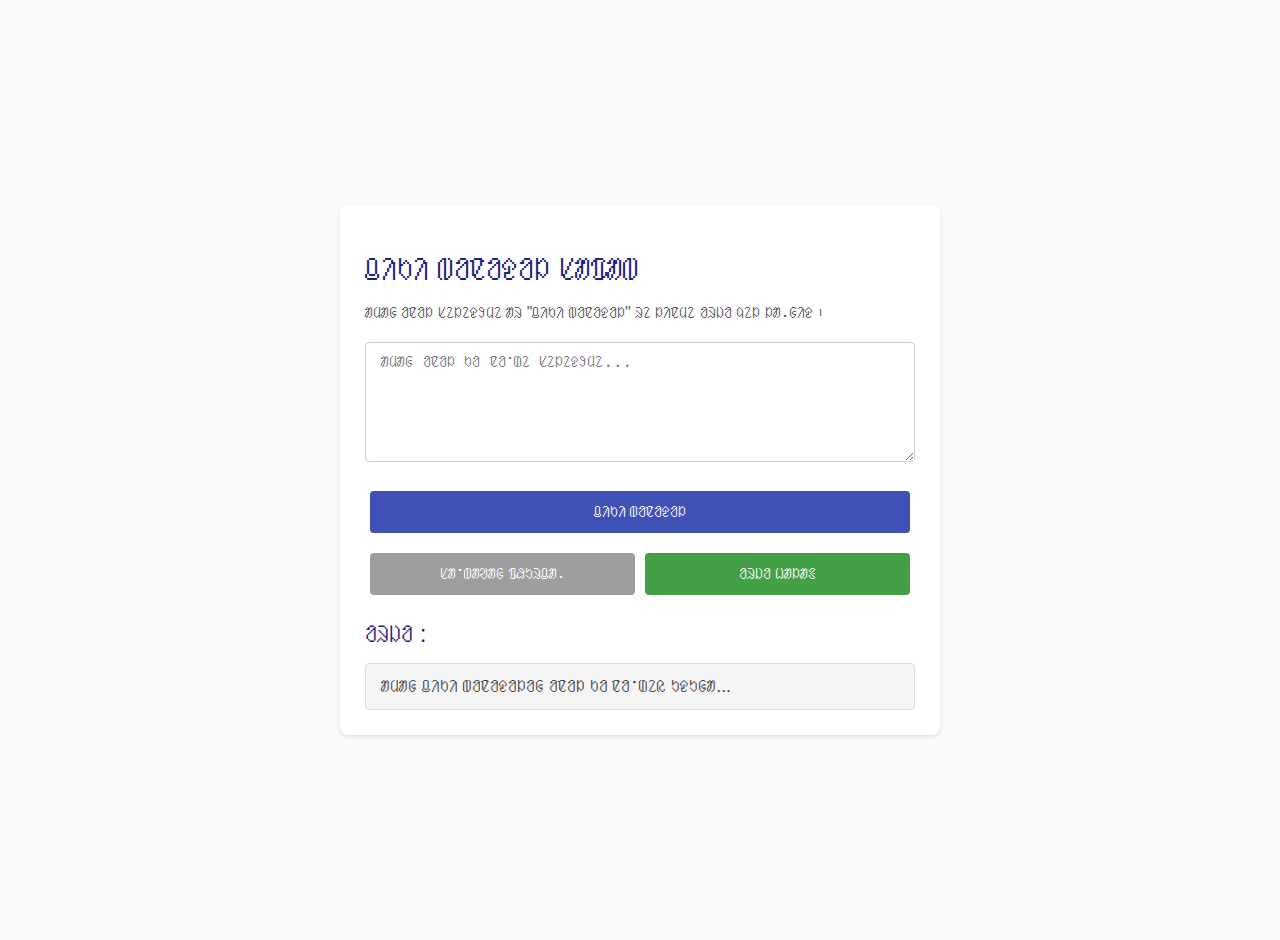
==== devn/index.html @ d57c360c "improved" ====
<!DOCTYPE html>
<html lang="en">
<head>
    <meta charset="UTF-8">
    <meta name="viewport" content="width=device-width, initial-scale=1.0">
    <title>Transliteration Tool</title>
    <link rel="stylesheet" href="css/devn.css">
</head>
<body>
    <div class="container">
        <h1>ᱪᱤᱠᱤ ᱵᱚᱱᱚᱫᱚᱞ ᱥᱟᱯᱟᱵ</h1>
        <p>ᱟᱢᱟᱜ ᱚᱱᱚᱞ ᱥᱮᱞᱮᱫᱽᱢᱮ ᱟᱨ "ᱪᱤᱠᱤ ᱵᱚᱱᱚᱫᱚᱞ" ᱨᱮ ᱞᱤᱱᱢᱮ ᱚᱨᱡᱚ ᱧᱮᱞ ᱞᱟᱹᱜᱤᱫ ᱾</p>
        <textarea id="input" placeholder="ᱟᱢᱟᱜ ᱚᱱᱚᱞ ᱠᱚ ᱱᱚᱸᱰᱮ ᱥᱮᱞᱮᱫᱽᱢᱮ..."></textarea>
        <button class="button" onclick="performTransliteration()">ᱪᱤᱠᱤ ᱵᱚᱱᱚᱫᱚᱞ</button>
        <div class="button-container">
            <button class="button reset-button" onclick="resetInput()">ᱥᱟᱸᱵᱟᱣᱟᱜ ᱯᱷᱩᱨᱪᱟᱹ</button>
            <button class="button copy-button" onclick="copyToClipboard()">ᱚᱨᱡᱚ ᱦᱟᱞᱟᱝ</button>
        </div>
        <h2>ᱚᱨᱡᱚ :</h2>
        <div id="output">ᱟᱢᱟᱜ ᱪᱤᱠᱤ ᱵᱚᱱᱚᱫᱚᱞᱚᱜ ᱚᱱᱚᱞ ᱠᱚ ᱱᱚᱸᱰᱮᱭ ᱩᱫᱩᱜᱟ...</div>
    </div>
    <script src="js/devn.js"></script>
</body>
</html>
---- devn/css/devn.css ----
/* Material UI Inspired Theme */

body {
    font-family: 'Roboto', sans-serif; /* Using Roboto, a standard Material font */
    margin: 0; /* Remove default body margins */
    padding: 20px; /* Add padding for content */
    background-color: #fafafa; /* Light gray background */
    color: #333; /* Default text color */
    display: flex;
    justify-content: center;
    align-items: center;
    min-height: 100vh;
}

.container {
    max-width: 600px;
    width: 90%; /* Adjust width for responsiveness */
    padding: 25px;
    background: #fff;
    border-radius: 8px; /* Rounded corners */
    box-shadow: 0 2px 4px rgba(0, 0, 0, 0.1); /* Subtle shadow */
    box-sizing: border-box; /* Include padding in width calculation */
}

h1 {
    font-size: 2rem; /* Larger title */
    font-weight: 500; /* Semi-bold font */
    margin-bottom: 15px;
    color: #1a237e; /* Primary color */
}

h2 {
    font-size: 1.5rem; /* Sub title */
    font-weight: 500;
    margin-top: 20px;
    margin-bottom: 10px;
    color: #1a237e; /* Primary color */
}

p {
    margin-bottom: 20px; /* Space under paragraphs */
    color: #555;
}

textarea {
    width: 100%;
    height: 120px;
    margin-bottom: 20px;
    padding: 10px 15px;
    font-size: 1rem;
    border: 1px solid #ccc;
    border-radius: 4px;
    box-sizing: border-box; /* Include padding in width calculation */
    outline: none; /* Remove default focus outline */
    transition: border-color 0.3s ease; /* Smooth border transition */
}

textarea:focus {
    border-color: #3f51b5; /* Primary color on focus */
    box-shadow: 0 0 0 2px rgba(63, 81, 181, 0.2); /* Subtle focus shadow */
}


.button {
    padding: 12px 25px;
    font-size: 1rem;
    color: #fff;
    background-color: #3f51b5; /* Primary color */
    border: none;
    border-radius: 4px;
    cursor: pointer;
    transition: background-color 0.3s ease; /* Smooth color transition */
     margin: 5px; /* Spacing between buttons */
}


.button:hover {
    background-color: #283593; /* Darken on hover */
}

/* Modify .button for full width*/
.button[onclick="performTransliteration()"]{
  width: calc(100% - 10px); /* full width with margin spacing*/
   margin: 5px 5px 15px 5px; /* Spacing with increased bottom margin */
   display: block;
}


.button-container {
    display: flex; /* Arrange buttons horizontally */
    justify-content: flex-start; /* Align buttons to the start */
    margin-top: 10px;
    flex-wrap: wrap; /* Wrap buttons to new lines for smaller screens */
}

/* Modified styling for reset and copy buttons*/
.button-container .reset-button,
.button-container .copy-button {
    width: calc(50% - 10px);
     margin: 5px; /* Spacing between buttons */
    box-sizing: border-box;
}

.reset-button{
  background-color: #9e9e9e;
}
.reset-button:hover {
    background-color: #757575;
}

.copy-button{
  background-color: #43a047;
}

.copy-button:hover{
  background-color: #2e7d32;
}

#output {
    margin-top: 15px;
    padding: 12px 15px;
    font-size: 1.1rem;
    color: #444;
    background: #f5f5f5; /* Light gray background for output */
    border: 1px solid #ddd;
    border-radius: 4px;
    white-space: pre-wrap; /* Preserve line breaks */
     box-sizing: border-box; /* Include padding in width calculation */
}

/* Responsive Adjustments */
@media (max-width: 600px) {
    .container {
        width: 95%;
        padding: 20px;
    }
    h1 {
      font-size: 1.8rem;
    }
    h2{
      font-size: 1.3rem;
    }
    p{
      font-size: 0.9rem;
    }
    textarea, .button, #output{
        font-size: 0.9rem;
    }
   .button-container .reset-button,
    .button-container .copy-button {
      width: calc(100% - 10px);
    }
}
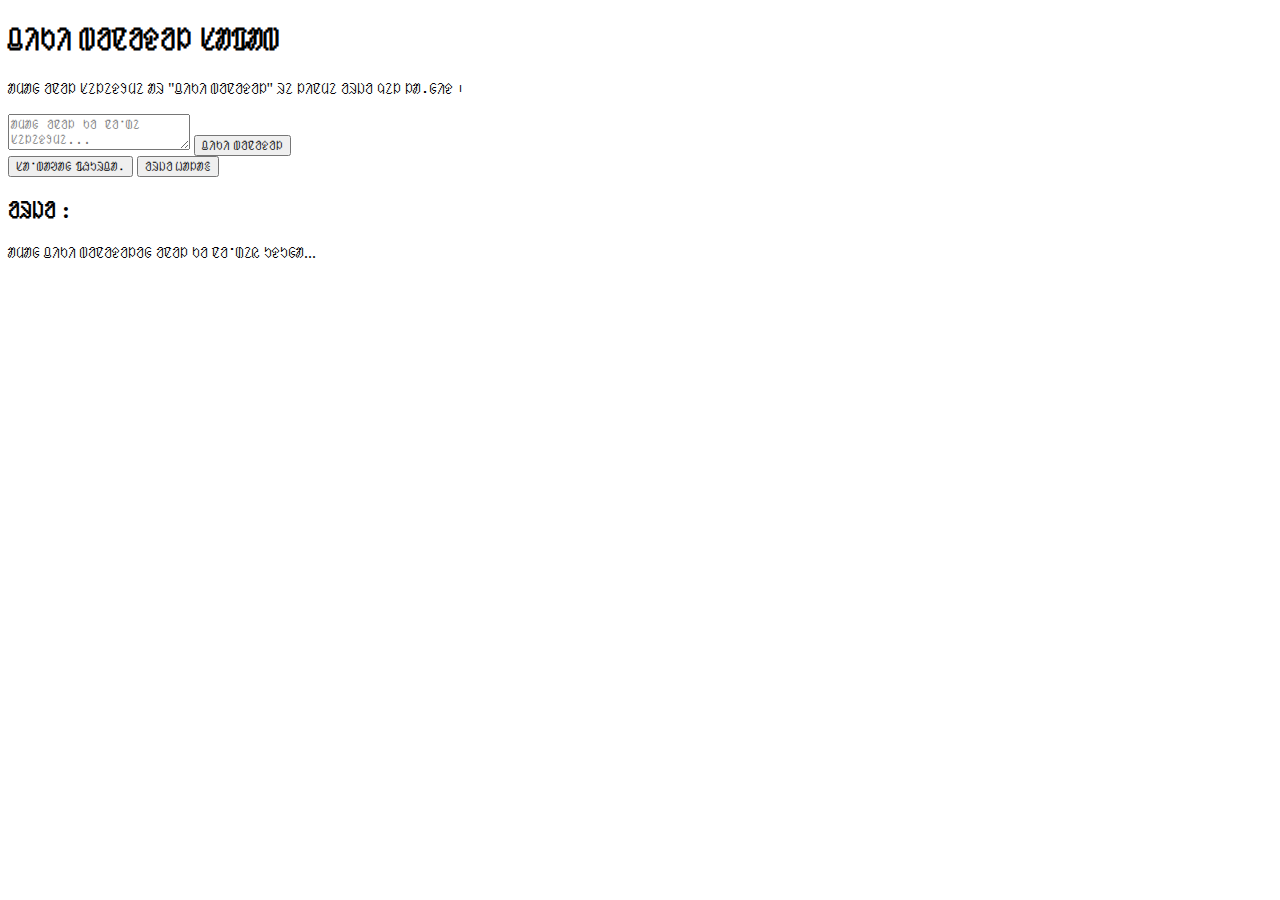
==== commit a5d1761a: "ᱞᱤᱸᱠᱠᱚ ᱡᱚᱲᱟᱣ ᱟᱹᱨᱩᱭᱮᱱᱟ" ====
--- a/devn/index.html
+++ b/devn/index.html
@@ -4,7 +4,8 @@
     <meta charset="UTF-8">
     <meta name="viewport" content="width=device-width, initial-scale=1.0">
     <title>Transliteration Tool</title>
-    <link rel="stylesheet" href="css/devn.css">
+    <link rel="icon" type="image/x-icon" href="../../assets/icons/logo/transliterate.ico">
+    <link rel="stylesheet" href="../../template/css/transliterate/devn.css">
 </head>
 <body>
     <div class="container">
@@ -19,6 +20,6 @@
         <h2>ᱚᱨᱡᱚ :</h2>
         <div id="output">ᱟᱢᱟᱜ ᱪᱤᱠᱤ ᱵᱚᱱᱚᱫᱚᱞᱚᱜ ᱚᱱᱚᱞ ᱠᱚ ᱱᱚᱸᱰᱮᱭ ᱩᱫᱩᱜᱟ...</div>
     </div>
-    <script src="js/devn.js"></script>
+    <script src="../../template/js/transliterate/devn.js"></script>
 </body>
 </html>
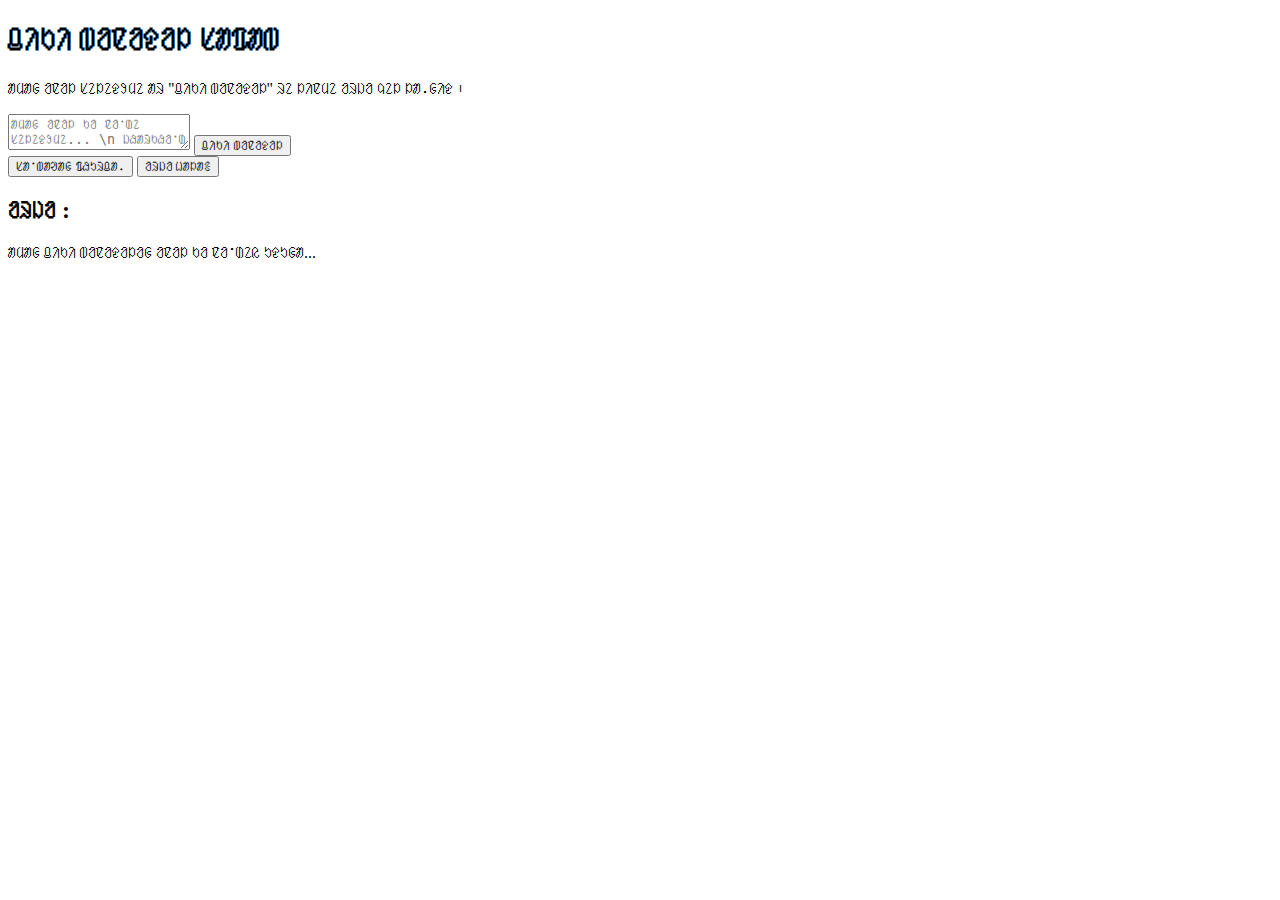
==== commit 84d54918: "ᱱᱟᱥᱮ ᱩᱛᱷᱱᱟᱹᱣ" ====
--- a/devn/index.html
+++ b/devn/index.html
@@ -5,13 +5,13 @@
     <meta name="viewport" content="width=device-width, initial-scale=1.0">
     <title>Transliteration Tool</title>
     <link rel="icon" type="image/x-icon" href="../../assets/icons/logo/transliterate.ico">
-    <link rel="stylesheet" href="../../template/css/transliterate/devn.css">
+    <link rel="stylesheet" href="../../assets/template/css/transliterate/transliterate.css">
 </head>
 <body>
     <div class="container">
         <h1>ᱪᱤᱠᱤ ᱵᱚᱱᱚᱫᱚᱞ ᱥᱟᱯᱟᱵ</h1>
         <p>ᱟᱢᱟᱜ ᱚᱱᱚᱞ ᱥᱮᱞᱮᱫᱽᱢᱮ ᱟᱨ "ᱪᱤᱠᱤ ᱵᱚᱱᱚᱫᱚᱞ" ᱨᱮ ᱞᱤᱱᱢᱮ ᱚᱨᱡᱚ ᱧᱮᱞ ᱞᱟᱹᱜᱤᱫ ᱾</p>
-        <textarea id="input" placeholder="ᱟᱢᱟᱜ ᱚᱱᱚᱞ ᱠᱚ ᱱᱚᱸᱰᱮ ᱥᱮᱞᱮᱫᱽᱢᱮ..."></textarea>
+        <textarea id="input" placeholder="ᱟᱢᱟᱜ ᱚᱱᱚᱞ ᱠᱚ ᱱᱚᱸᱰᱮ ᱥᱮᱞᱮᱫᱽᱢᱮ... \n ᱡᱷᱟᱨᱠᱷᱚᱸᱰ ᱨᱮᱭᱟᱜ ᱫᱮᱣᱱᱟᱜᱽᱨᱤ (Devanagri) ᱚᱞ ᱦᱚᱨᱟ ᱞᱮᱠᱟᱛᱮ ᱚᱞᱟᱠᱟᱱᱟᱜᱠᱚ ᱥᱟᱱᱛᱟᱲᱤ ᱪᱤᱠᱤᱛᱮᱭ ᱚᱞ ᱟᱹᱨᱩᱭᱟ ᱾"></textarea>
         <button class="button" onclick="performTransliteration()">ᱪᱤᱠᱤ ᱵᱚᱱᱚᱫᱚᱞ</button>
         <div class="button-container">
             <button class="button reset-button" onclick="resetInput()">ᱥᱟᱸᱵᱟᱣᱟᱜ ᱯᱷᱩᱨᱪᱟᱹ</button>
@@ -20,6 +20,6 @@
         <h2>ᱚᱨᱡᱚ :</h2>
         <div id="output">ᱟᱢᱟᱜ ᱪᱤᱠᱤ ᱵᱚᱱᱚᱫᱚᱞᱚᱜ ᱚᱱᱚᱞ ᱠᱚ ᱱᱚᱸᱰᱮᱭ ᱩᱫᱩᱜᱟ...</div>
     </div>
-    <script src="../../template/js/transliterate/devn.js"></script>
+    <script src="../../assets/template/js/transliterate/devn.js"></script>
 </body>
 </html>
